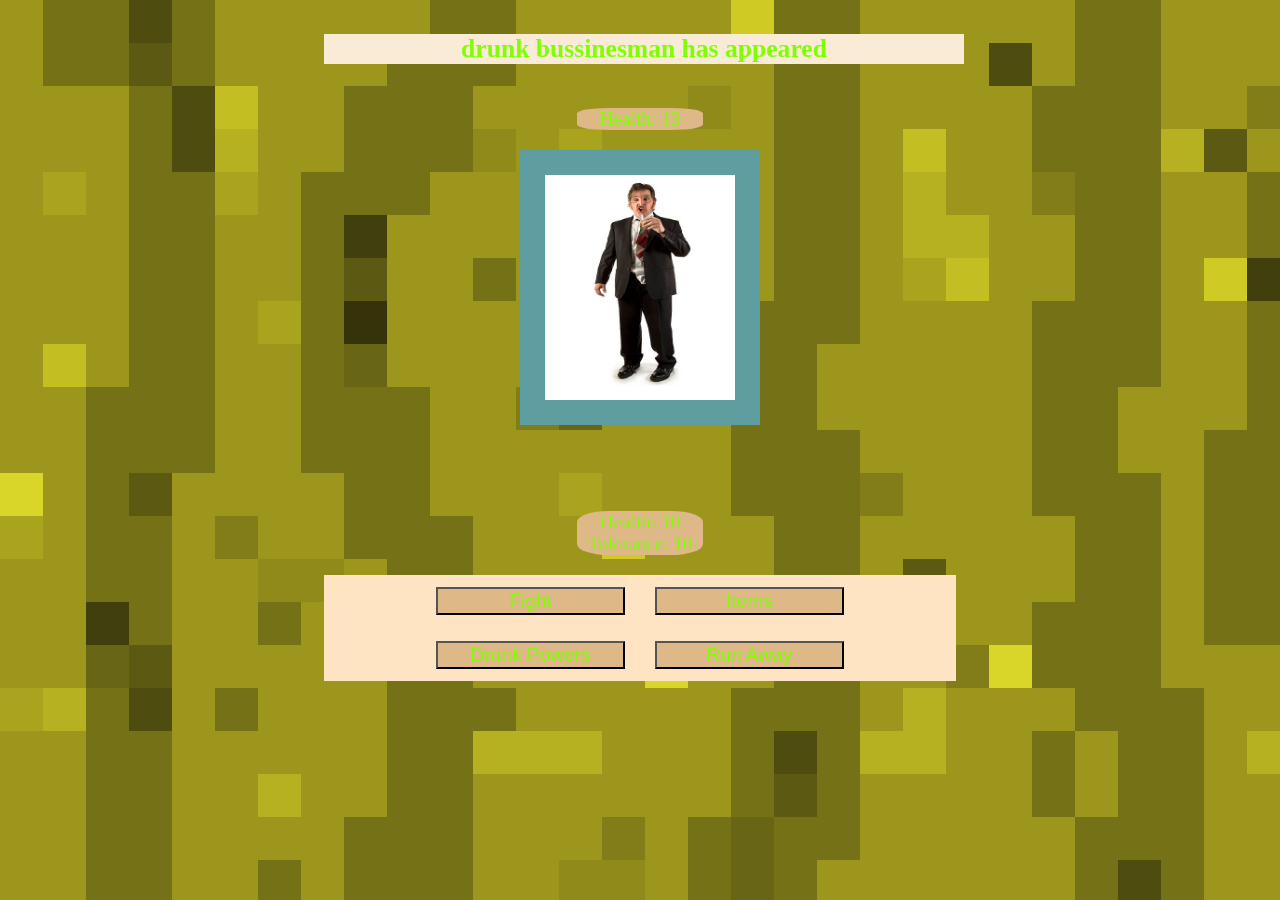
==== battlePage.html @ d7034dc0 "Version 1.0 The first release of The Pub" ====
<!DOCTYPE html>

<html lang="en-us">
    <head>
        <link rel="stylesheet" href="styles.css">
        <script src='trueBattle.js' async></script>
        <title>battle</title>
        <audio autoplay loop="true">
            <source src="Audio/brawlTheme.mp3">
        </audio>
    </head>
    <body class="mainPageBackground">
        <div class="center">
            <p id="outputBanner" class="banner">A drunk approches</p>
        </div>
        
        <div class="center">
            <p id="enemyHealth" class="healthAndTolerance">Health: 20</p>
            <img src="Images/averageDrunk.jpg" alt="the enemy" id="enemyPicture" width="15%" class="enemyImage" style="width: 15%; height: 25vh; overflow: hidden;">
        </div>

        <!-- drunk powers -->
        <div id="drunkPowersSidebar" class="sideBar" style="display: none;">
            <p style="background-color: cadetblue;">Drunk Powers</p>
            <button class="sideBarButton" onclick="battleTurn(1)" id="bitHit">Big hit</button>
            <button class="sideBarButton" onclick="battleTurn(2)" id="heal">heal</button>
            <button class="sideBarButton" onclick="battleTurn(3)" id="randItem">random item</button>
            <button class="sideBarButton" onclick="battleTurn(4)" id="defenseUp">defense up</button>
            <button class="sideBarButton" onclick="battleTurn(5)" id="speedUp">speed up</button>
        </div>

        <!-- items  -->
        <div id="itemsSidebar" class="sideBar" style="display: none;">
            <p style="background-color: cadetblue;">Items</p>
            <button class="sideBarButton" id="knifeItem" onclick="battleTurn(6)">Knife</button>
            <button class="sideBarButton" id="wcsg" onclick="battleTurn(7)">The Scotch Glass</button>
            <button class="sideBarButton" id="stb" onclick="battleTurn(8)">Steel Toed Boot</button>
            <button class="sideBarButton" id="bfm" onclick="battleTurn(9)">B.F.M</button>
            <button class="sideBarButton" id="hbc" onclick="battleTurn(10)">blue crystal</button>
            <button class="sideBarButton" id="sed" onclick="battleTurn(11)">Make Enemy Slower</button>
        </div>

        <!--health and tolerance-->

        <div class="center">
            <div style="padding-top: 5%;">
                <p id="playerHealth" class="healthAndTolerance">Health: 20 <br> tolerance: 10</p>
            </div>
            <div class="actionArea">
                <button class="actionButton" id="fightButtons" onclick="battleTurn(0)">Fight</button>
                <button class="actionButton" id="showItemButton" onclick="showSidebar(0)">Items</button>
                <button class="actionButton" id="showDrunkPowersButton" onclick="showSidebar(1)">Drunk Powers</button>
                <button class="actionButton" id="runAwayButton" onclick="runAway()">Run Away</button>
            </div>
        </div>
    </body>
</html>
---- styles.css ----
h1, p, div{
    font-family: Georgia, 'Times New Roman', Times, serif;
}

.center{
    align-content: center;
    text-align: center;
}

.divideScreen{
    display: flex;
    position: relative;
    width: 90%;
    margin-left: 5%;
    margin-top: 5%;
}

.halfScreen{
    width: 50%;
    align-items: center;
    text-align: center;
}

.mainPageButton{
    width: 30vw;
    height: 10vh;
    margin: 1%;
    background-color: bisque;
    color:chartreuse;
    font-weight: bolder;
    font-size: large;
    cursor: pointer;
}

.mainPageBackground{
    background-image: url('Images/brawlBackground1.png');
}


.shopCard{
    background-color: goldenrod;
    width: 30%;
    text-align: center;
    font-weight: bold;
    margin: 5%;
    height: 50vh;
    font-size: 1vw;
}

.drunkPowersCard{
    background-color: goldenrod;
    width: 50%;
    text-align: center;
    font-weight: bold;
    margin: 5%;
    height: 50vh;
    font-size: 1vw;
}

.shopItemImage{
    margin: 5%;
    height: 20vh;
    background-color:antiquewhite;
}

.shopBuyButton{
    width: 50%;
    height: 10%;
    cursor: pointer;
    font-size: 1vw;
}

.backHomeButton{
    padding-top: 2%;
    padding-bottom: 2%;
    padding-left: 15%;
    padding-right: 15%;
    background-color: bisque;
    cursor: pointer;
    font-weight: bold;
    font-size: 1vw;
}

.banner{
    background-color: antiquewhite;
    width: 50vw;
    margin-left: 25%;
    font-size: 2vw;
    font-weight: bolder;
    color: chartreuse;
}

.enemyImage{
    padding: 2%;
    background-color:cadetblue;
}

.sideBar{
    position: absolute;
    z-index: 2;
    width: 10%;
    height: 40%;
    background-color:burlywood;
    color: chartreuse;
    margin: 5%;
    right: 5%;
    top: 10%;
    font-weight: bold;
    text-align: center;
    font-size: 1vw;
}

.sideBarButton{
    width: 100%;
    height: 10%;
    cursor: pointer;
    background-color: bisque;
    margin-top: 2%;
    font-size: 1vw;
}

.actionArea{
    background-color: bisque;
    position: relative;
    width: 50%;
    left: 25%;
}

.actionButton{
    width: 30%;
    background-color: burlywood;
    color: chartreuse;
    cursor: pointer;
    position: relative;
    margin: 2%;
    font-size: 1.5vw;

}

.healthAndTolerance{
    background-color: burlywood;
    color: chartreuse;
    position: relative;
    font-size: 1.5vw;
    width: 10%;
    left: 45%;
    border-radius: 25%;
}
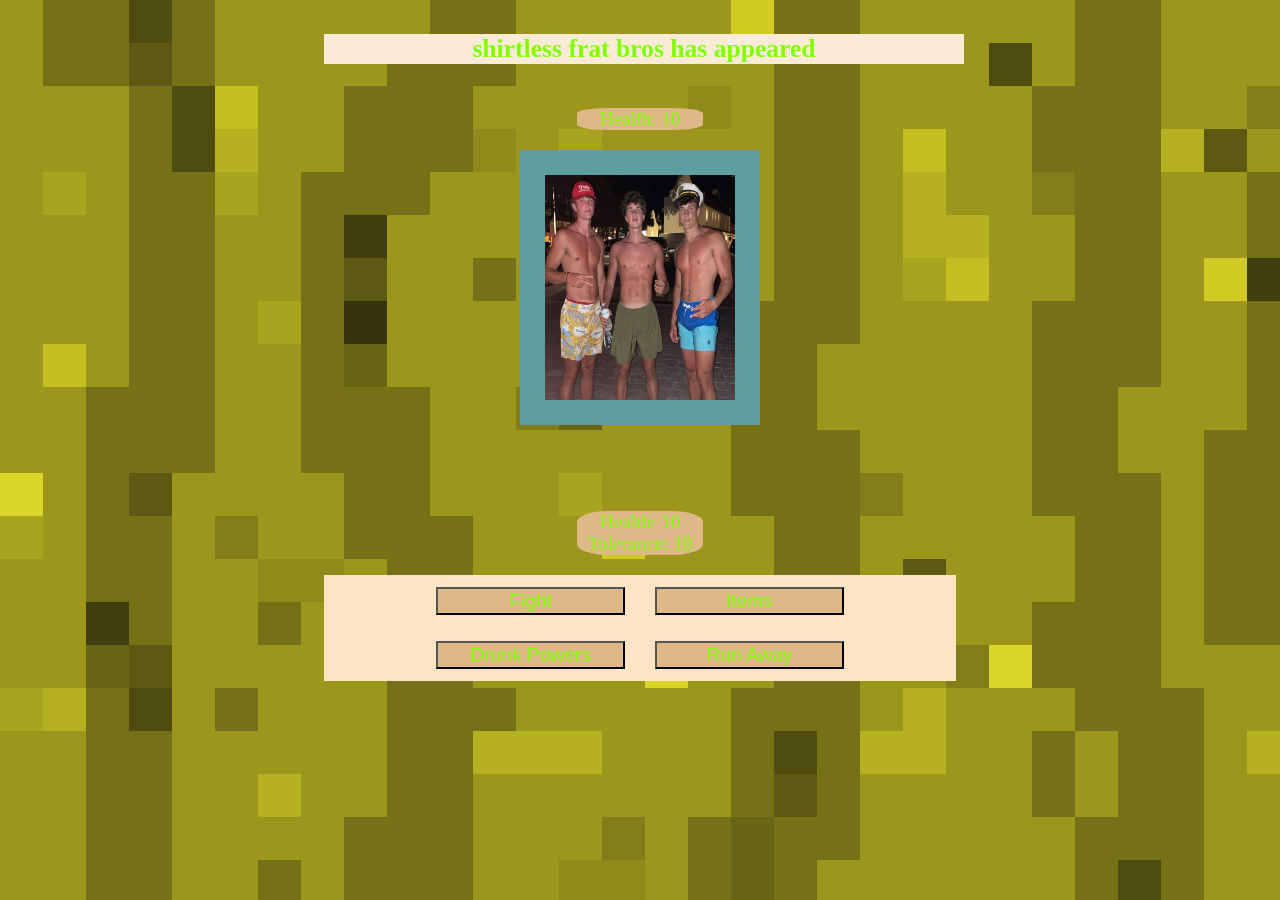
==== commit 6a4f17b4: "FIx Audio Autoplay was set to false, should have been set to true" ====
--- a/battlePage.html
+++ b/battlePage.html
@@ -5,7 +5,7 @@
         <link rel="stylesheet" href="styles.css">
         <script src='trueBattle.js' async></script>
         <title>battle</title>
-        <audio autoplay loop="true">
+        <audio autoplay="true" loop="true">
             <source src="Audio/brawlTheme.mp3">
         </audio>
     </head>
